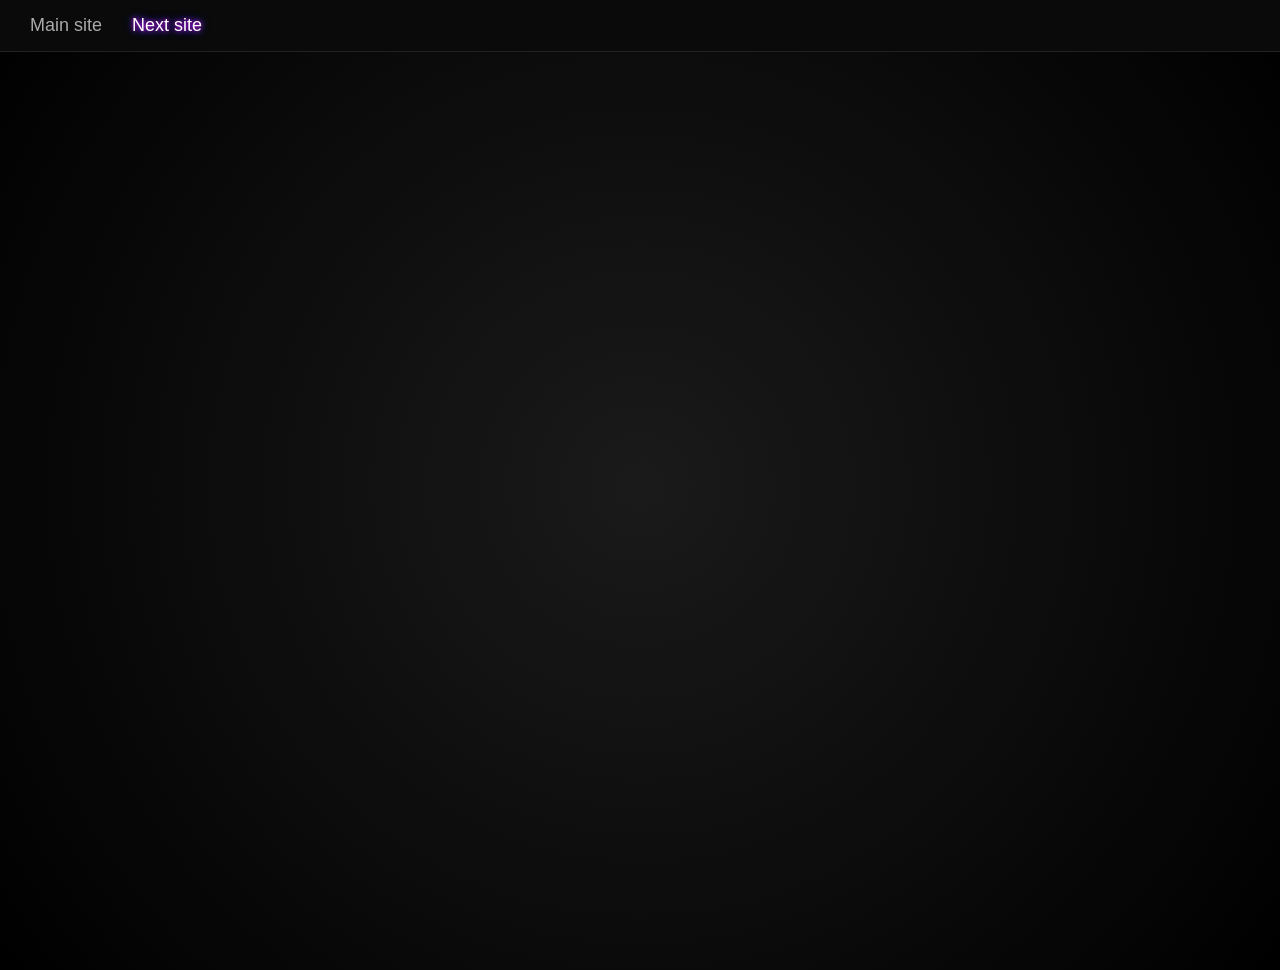
==== news.html @ 3e554f8d "New page added" ====
<head>
    <meta charset="UTF-8">
    <title>This site</title>
    <link rel="stylesheet" href="indexMain.css">
</head>
<body>

<div class="navbar">
    <a href="index.html" class="nav-item">Main site</a>
    <a href="news.html" class="nav-item active">Next site</a>
</div>

<div class="center-wrapper">
    <div class="news-container">
        <h1></h1>
        <p></p>
    </div>
</div>

</body>
</html>
---- indexMain.css ----
body {
    background: radial-gradient(circle at center, #1a1a1a, #000);
    color: #eee;
    font-family: Arial, sans-serif;

    height: 100vh;
    margin: 0;

    display: flex;
    justify-content: center;
    align-items: center;
    padding-top: 70px;
}

.eye-container {
    display: flex;
    align-items: center;
    gap: 30px;
}

.center-wrapper {
    display: flex;
    justify-content: center;
    align-items: center;
}

.container {
    text-align: center;
}

h1 {
    color: #fff;
    text-shadow:
        0 0 5px #ff0040,
        0 0 10px #ff0040,
        0 0 20px #0000ff;
}

textarea {
    width: 320px;
    height: 150px;
    background: #111;
    color: #0ff;
    border: 2px solid #222;
    border-radius: 10px;
    padding: 10px;
    font-size: 16px;
    resize: none;
}

.eye {
    width: 120px;
    height: 120px;

    background: radial-gradient(circle, #222, #000);
    border-radius: 50%;

    display: flex;
    justify-content: center;
    align-items: center;

    position: relative;

    box-shadow:
        0 0 10px #ff00ff,
        0 0 20px #003cff;
}

.iris {
    width: 60px;
    height: 60px;
    background: radial-gradient(circle, #ff00ff, #003cff);
    border-radius: 50%;

    display: flex;
    justify-content: center;
    align-items: center;
}

.pupil {
    width: 25px;
    height: 25px;
    background: black;
    border-radius: 50%;

    transition: 0.05s;
}

button {
    background: #000;
    color: #fff;
    padding: 12px 24px;
    font-size: 16px;
    border: 2px solid #222;
    border-radius: 10px;
    cursor: pointer;
    position: relative;
    overflow: hidden;
}

.hover-effect {
    position: relative;
    z-index: 1;
}

.hover-effect::before {
    content: "";
    position: absolute;
    inset: -3px;
    border-radius: 12px;

    background: linear-gradient(
        90deg,
        #ff003c,
        #ff00ff,
        #003cff,
        #ff003c
    );

    background-size: 400% 400%;
    z-index: -1;

    opacity: 0;
}

.hover-effect:hover::before {
    opacity: 1;
    animation: cyberBorder 3s linear infinite;
}

@keyframes cyberBorder {
    0% { background-position: 0% 50%; }
    100% { background-position: 400% 50%; }
}

.hover-effect:hover {
    box-shadow:
        0 0 10px #ff0040,
        0 0 20px #ff00ff,
        0 0 30px #003cff;
}

.pulse {
    animation: pulseAnim 0.4s ease;
}

@keyframes pulseAnim {
    0% {
        transform: scale(1);
        box-shadow: 0 0 5px #fff;
    }
    50% {
        transform: scale(1.08);
        box-shadow:
            0 0 20px #ff00ff,
            0 0 40px #003cff;
    }
    100% {
        transform: scale(1);
        box-shadow: none;
    }
}

#result {
    margin-top: 20px;
    font-size: 18px;
    color: #0ff;
}

#wave {
    position: fixed;
    top: 50%;
    left: 50%;
    width: 20px;
    height: 20px;
    border-radius: 50%;
    pointer-events: none;
    transform: translate(-50%, -50%) scale(0);

    background: radial-gradient(circle,
        rgba(255,0,60,0.6),
        rgba(255,0,255,0.4),
        rgba(0,60,255,0.3),
        transparent 70%
    );

    z-index: 999;
    opacity: 0;
}

.wave-active {
    animation: waveExpand 0.8s ease-out forwards;
}

@keyframes waveExpand {
    0% {
        transform: translate(-50%, -50%) scale(0);
        opacity: 0.8;
    }
    50% {
        opacity: 0.6;
    }
    100% {
        transform: translate(-50%, -50%) scale(20);
        opacity: 0;
    }
}
@keyframes blink {
    0%, 90%, 100% { transform: scaleY(1); }
    95% { transform: scaleY(0.1); }
}

.eye {
    animation: blink 4s infinite;
}

@keyframes scanMove {
    0% { transform: translateY(-100%); }
    100% { transform: translateY(100%); }
}

.navbar {
    position: fixed;
    top: 0;
    left: 0;
    width: 100%;

    background: #0a0a0a;
    padding: 15px 30px;

    display: flex;
    gap: 30px;

    border-bottom: 1px solid #222;

    z-index: 1000;
}

.nav-item {
    color: #aaa;
    text-decoration: none;
    font-size: 18px;

    transition: 0.3s;
}

.nav-item:hover {
    color: #0ff;
    text-shadow:
        0 0 5px #0ff,
        0 0 10px #0ff;
}

.nav-item.active {
    color: #fff;
    text-shadow:
        0 0 5px #ff00ff,
        0 0 10px #003cff;
}

.news-container {
    text-align: center;
}

.news-container h1 {
    color: #fff;
    text-shadow:
        0 0 5px #ff0040,
        0 0 10px #ff0040,
        0 0 20px #003cff;
}

.news-container p {
    color: #0ff;
    font-size: 18px;
}
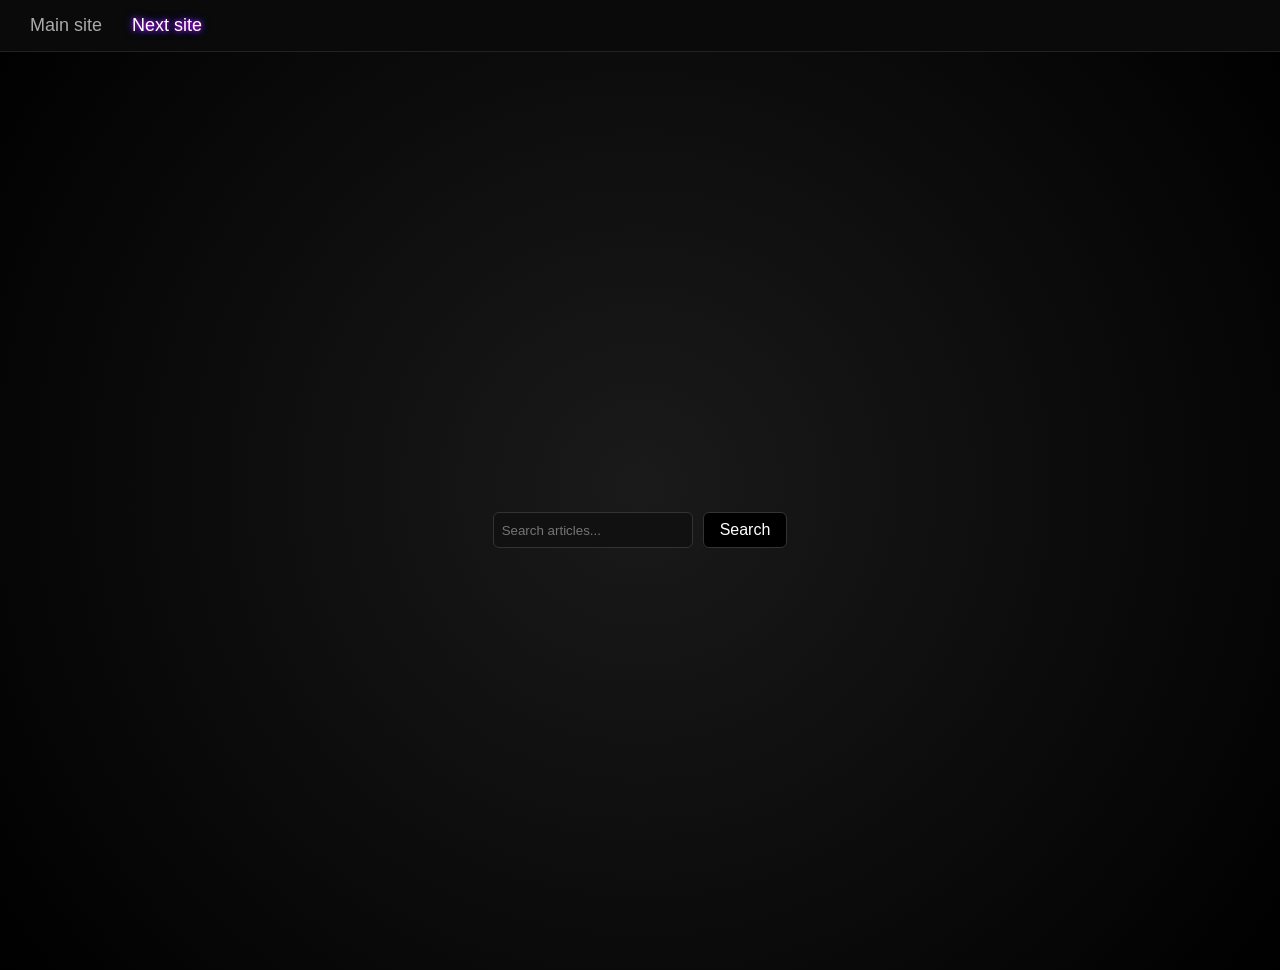
==== commit 0963af15: "Search added" ====
--- a/news.html
+++ b/news.html
@@ -2,6 +2,7 @@
     <meta charset="UTF-8">
     <title>This site</title>
     <link rel="stylesheet" href="indexMain.css">
+    <link rel="stylesheet" href="news.css">
 </head>
 <body>
 
@@ -12,10 +13,43 @@
 
 <div class="center-wrapper">
     <div class="news-container">
-        <h1></h1>
-        <p></p>
+        <div class="search-box">
+
+            <input type="text" id="searchInput" placeholder="Search articles...">
+            <button id="searchBtn">Search</button>
+
+        </div>
+
+        <div id="newsResult"></div>
     </div>
 </div>
+<script>
+document.getElementById("searchBtn").addEventListener("click", () => {
 
+    let query = document.getElementById("searchInput").value;
+
+    fetch("search.php", {
+        method: "POST",
+        headers: { "Content-Type": "application/x-www-form-urlencoded" },
+        body: "query=" + encodeURIComponent(query)
+    })
+    .then(res => res.json())
+    .then(data => {
+
+        let html = "";
+
+        data.articles.forEach(article => {
+            html += `
+                <div class="news-card">
+                    <h3>${article.title}</h3>
+                    <p>${article.desc}</p>
+                </div>
+            `;
+        });
+
+        document.getElementById("newsResult").innerHTML = html;
+    });
+});
+</script>
 </body>
 </html>
--- a/news.css
+++ b/news.css
@@ -0,0 +1,53 @@
+.search-box {
+    margin-top: 20px;
+    display: flex;
+    justify-content: center;
+    gap: 10px;
+}
+
+#searchInput {
+    padding: 8px;
+    width: 200px;
+
+    background: #111;
+    color: #0ff;
+    border: 1px solid #333;
+    border-radius: 6px;
+}
+
+#searchBtn {
+    background: black;
+    color: white;
+    padding: 8px 16px;
+    border: 1px solid #333;
+    border-radius: 6px;
+    cursor: pointer;
+}
+
+#searchBtn:hover {
+    box-shadow:
+        0 0 10px #ff00ff,
+        0 0 20px #003cff;
+}
+
+.news-card {
+    margin-top: 15px;
+    padding: 15px;
+
+    background: #111;
+    border: 1px solid #222;
+    border-radius: 10px;
+
+    text-align: left;
+
+    box-shadow:
+        0 0 10px rgba(255,0,255,0.2);
+}
+
+.news-card h3 {
+    color: #fff;
+}
+
+.news-card p {
+    color: #0ff;
+}
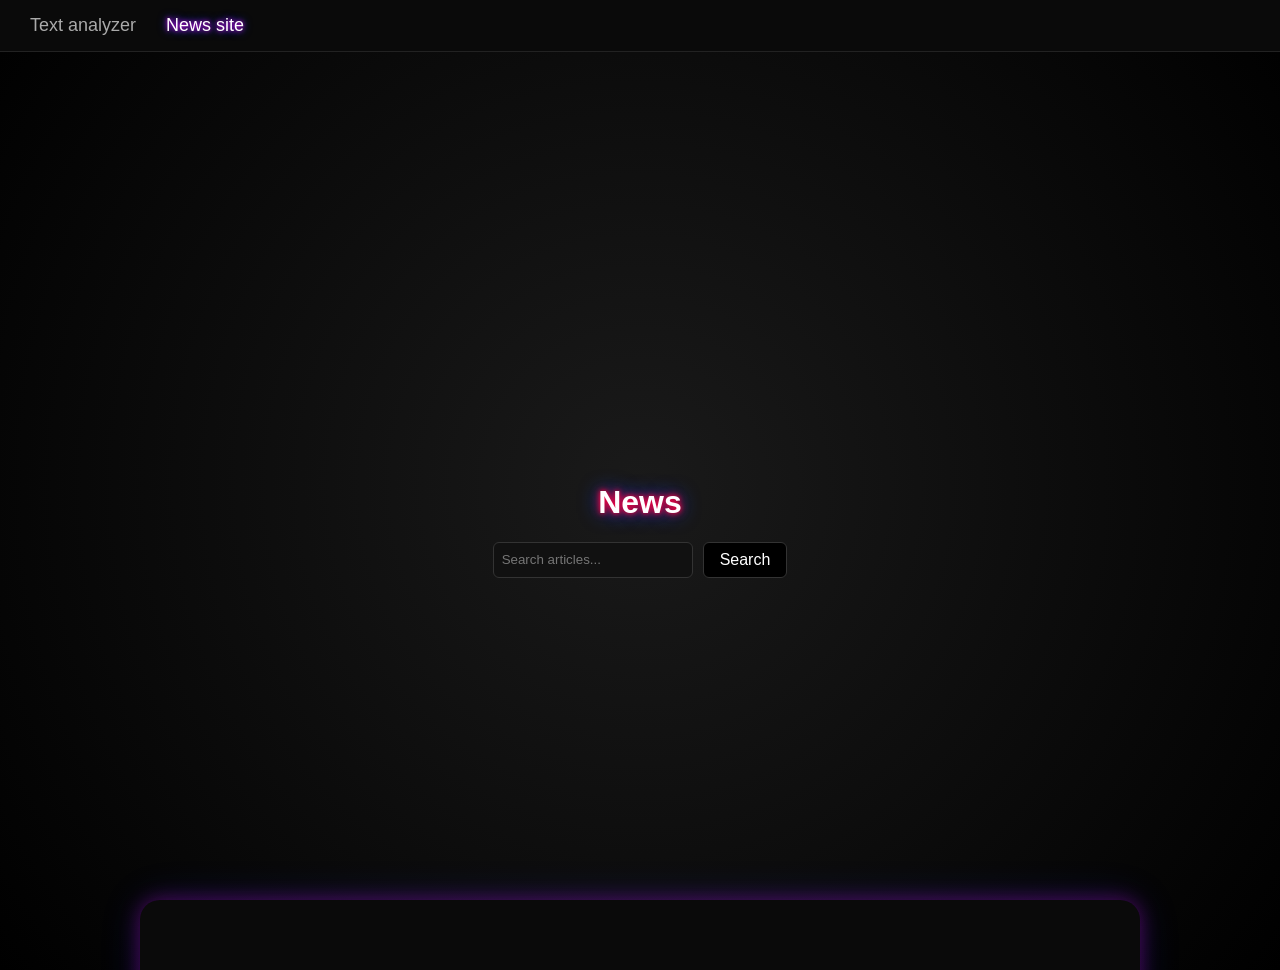
==== commit 6acbfa2f: "News frontend redesigned" ====
--- a/news.html
+++ b/news.html
@@ -4,30 +4,38 @@
     <link rel="stylesheet" href="indexMain.css">
     <link rel="stylesheet" href="news.css">
 </head>
-<body>
-
 <div class="navbar">
-    <a href="index.html" class="nav-item">Main site</a>
-    <a href="news.html" class="nav-item active">Next site</a>
+    <a href="index.html" class="nav-item">Text analyzer</a>
+    <a href="news.html" class="nav-item active">News site</a>
 </div>
-
 <div class="center-wrapper">
-    <div class="news-container">
-        <div class="search-box">
-
+    <div class="news-container" id="newsContainer">
+        <h1>News</h1>
+        <div class="search-box" id="searchBox">
             <input type="text" id="searchInput" placeholder="Search articles...">
             <button id="searchBtn">Search</button>
-
         </div>
-
-        <div id="newsResult"></div>
     </div>
 </div>
+<div class="news-panel">
+    <div id="newsResult"></div>
+</div>
+<body>
 <script>
+const searchBox = document.getElementById("searchBox");
+const newsContainer = document.getElementById("newsContainer");
+
+
 document.getElementById("searchBtn").addEventListener("click", () => {
 
     let query = document.getElementById("searchInput").value;
 
+    if (!query.trim()) return;
+
+    searchBox.classList.add("top");
+    newsContainer.classList.add("active");
+    const panel = document.querySelector(".news-panel");
+    panel.style.transform = "translate(-50%, 0)";
     fetch("search.php", {
         method: "POST",
         headers: { "Content-Type": "application/x-www-form-urlencoded" },
@@ -35,18 +43,34 @@
     })
     .then(res => res.json())
     .then(data => {
-
         let html = "";
-
         data.articles.forEach(article => {
+            const date = article.date
+                ? new Date(article.date).toLocaleDateString()
+                : "";
             html += `
                 <div class="news-card">
-                    <h3>${article.title}</h3>
-                    <p>${article.desc}</p>
+                    <div class="news-image">
+                        ${article.image 
+                            ? `<img src="${article.image}">` 
+                            : `<div class="no-image">No image</div>`
+                        }
+                    </div>
+                    <div class="news-content">
+                        <h3>
+                            <a href="${article.url}" target="_blank">
+                                ${article.title}
+                            </a>
+                        </h3>
+                        <div class="news-meta">
+                            <span class="source">${article.source}</span>
+                            <span class="date">${date}</span>
+                        </div>
+                        <p>${article.desc || "No description"}</p>
+                    </div>
                 </div>
             `;
         });
-
         document.getElementById("newsResult").innerHTML = html;
     });
 });
--- a/news.css
+++ b/news.css
@@ -31,23 +31,156 @@
 }
 
 .news-card {
-    margin-top: 15px;
+    display: flex;
+    gap: 15px;
+
+    background: #0a0a0a;
+    border: 1px solid #222;
+    border-radius: 12px;
+
     padding: 15px;
+    margin-top: 20px;
 
+    transition: 0.3s;
+}
+
+.news-card:hover {
+    transform: translateY(-5px) scale(1.01);
+
+    box-shadow:
+        0 0 10px #ff00ff,
+        0 0 20px #003cff;
+}
+
+.news-image {
+    width: 140px;
+    height: 100px;
+    flex-shrink: 0;
+}
+
+.news-image img {
+    width: 100%;
+    height: 100%;
+    object-fit: cover;
+    border-radius: 8px;
+}
+
+.no-image {
+    width: 100%;
+    height: 100%;
     background: #111;
-    border: 1px solid #222;
+    display: flex;
+    align-items: center;
+    justify-content: center;
+    color: #555;
+    border-radius: 8px;
+}
+
+.news-content {
+    flex: 1;
+}
+
+.news-title {
+    margin: 0;
+    font-size: 16px;
+}
+
+.news-title a {
+    color: #fff;
+    text-decoration: none;
+}
+
+.news-title a:hover {
+    text-shadow:
+        0 0 5px #ff00ff,
+        0 0 10px #003cff;
+}
+
+.news-meta {
+    font-size: 12px;
+    color: #888;
+    margin: 5px 0 8px;
+}
+
+.source {
+    color: #0ff;
+    margin-right: 10px;
+}
+
+.news-link {
+    display: inline-block;
+    margin-bottom: 8px;
+
+    color: #0ff;
+    font-size: 13px;
+    text-decoration: none;
+}
+
+.news-link:hover {
+    color: #fff;
+    text-shadow:
+        0 0 5px #ff00ff,
+        0 0 10px #003cff;
+}
+
+.news-desc {
+    margin: 0;
+    color: #ccc;
+}
+.news-container {
+    text-align: center;
+    transition: 0.4s;
+}
+
+.news-container.active {
+    align-items: flex-start;
+}
+
+.search-box {
+    margin-top: 20px;
+    transition: 0.4s;
+}
+
+.search-box.top {
+    position: fixed;
+    top: 80px;
+    left: 50%;
+    transform: translateX(-50%);
+    z-index: 999;
+
+    background: #0a0a0a;
+    padding: 10px 20px;
     border-radius: 10px;
 
-    text-align: left;
+    box-shadow:
+        0 0 10px #ff00ff,
+        0 0 20px #003cff;
+}
+
+#newsResult {
+    display: flex;
+    flex-direction: column;
+    gap: 10px;
+}
+.news-panel {
+    position: fixed;
+    bottom: 0;
+    left: 50%;
+    transform: translate(-50%, 100%);
+
+    width: 75%;
+    height: 60%;
+
+    background: #0a0a0a;
+    border-radius: 20px 20px 0 0;
+
+    padding: 20px;
 
     box-shadow:
-        0 0 10px rgba(255,0,255,0.2);
-}
+        0 0 20px rgba(255, 0, 255, 0.3),
+        0 0 40px rgba(0, 60, 255, 0.2);
 
-.news-card h3 {
-    color: #fff;
-}
+    overflow-y: auto;
 
-.news-card p {
-    color: #0ff;
+    transition: 0.4s;
 }
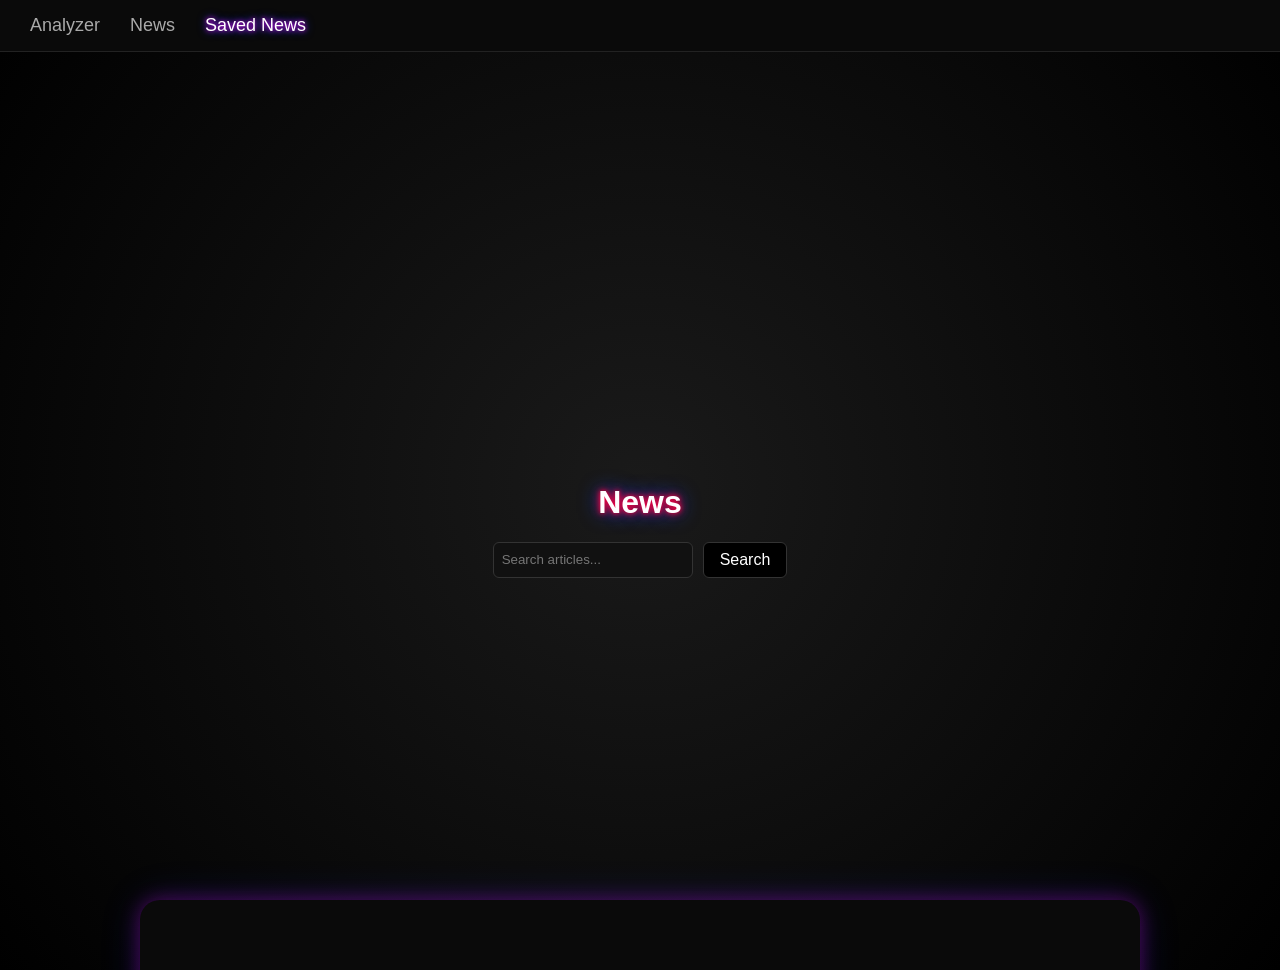
==== commit 66290f4a: "New Saved news web page added" ====
--- a/news.html
+++ b/news.html
@@ -5,8 +5,9 @@
     <link rel="stylesheet" href="news.css">
 </head>
 <div class="navbar">
-    <a href="index.html" class="nav-item">Text analyzer</a>
-    <a href="news.html" class="nav-item active">News site</a>
+    <a href="index.html" class="nav-item">Analyzer</a>
+    <a href="news.html" class="nav-item">News</a>
+    <a href="saved_news.html" class="nav-item active">Saved News</a>
 </div>
 <div class="center-wrapper">
     <div class="news-container" id="newsContainer">
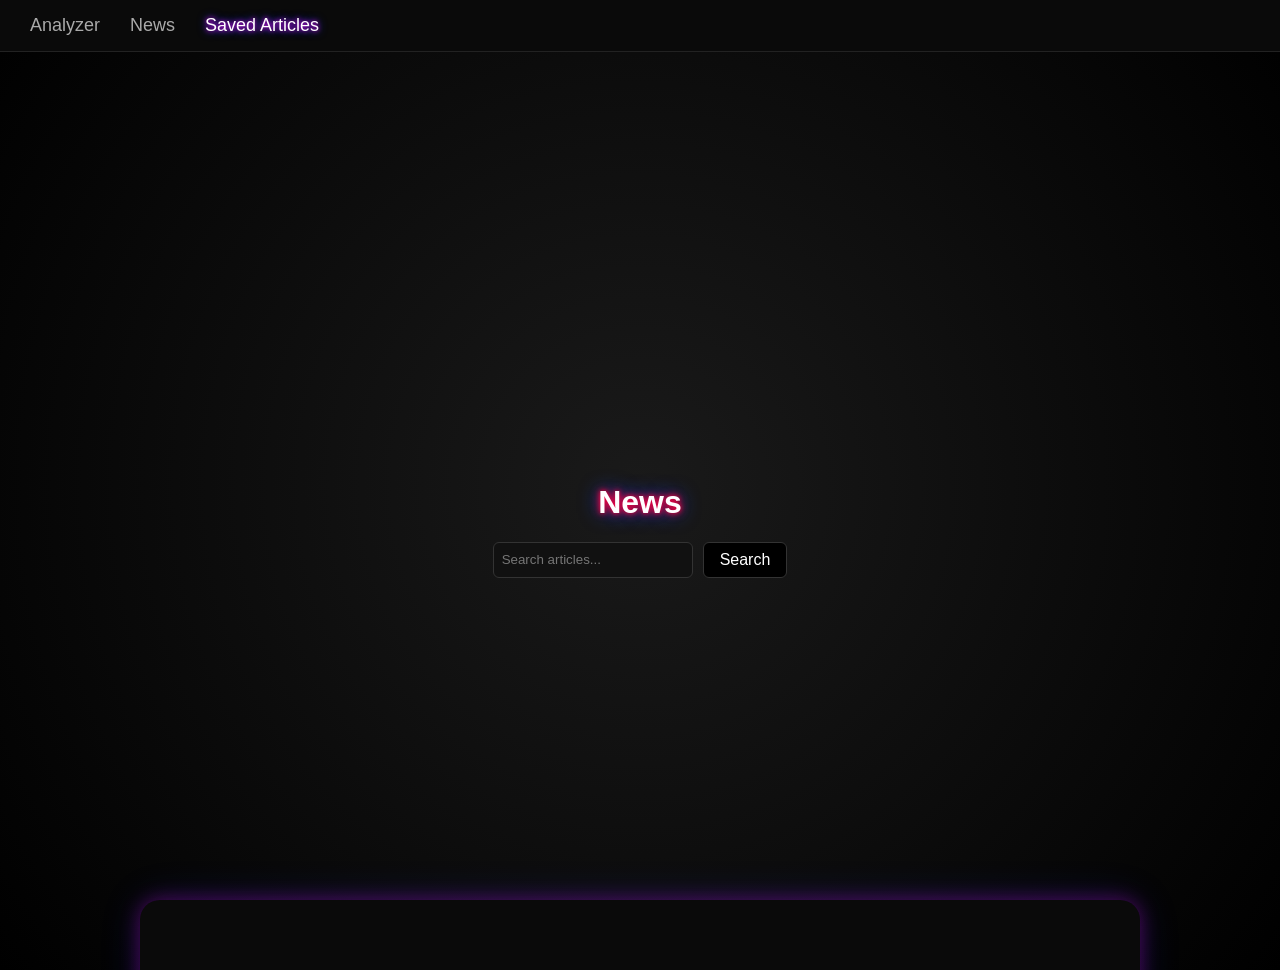
==== commit a604aa70: "Save button added" ====
--- a/news.html
+++ b/news.html
@@ -1,13 +1,13 @@
 <head>
     <meta charset="UTF-8">
-    <title>This site</title>
+    <title>News site</title>
     <link rel="stylesheet" href="indexMain.css">
     <link rel="stylesheet" href="news.css">
 </head>
 <div class="navbar">
     <a href="index.html" class="nav-item">Analyzer</a>
     <a href="news.html" class="nav-item">News</a>
-    <a href="saved_news.html" class="nav-item active">Saved News</a>
+    <a href="saved_news.html" class="nav-item active">Saved Articles</a>
 </div>
 <div class="center-wrapper">
     <div class="news-container" id="newsContainer">
@@ -23,14 +23,29 @@
 </div>
 <body>
 <script>
+function saveArticle(article, btn) {
+    fetch("save_article.php", {
+        method: "POST",
+        headers: {
+            "Content-Type": "application/json"
+        },
+        body: JSON.stringify(article)
+    })
+    .then(res => res.json())
+    .then(data => {
+        btn.innerText = "Saved";
+        btn.classList.add("saved");
+        btn.disabled = true;
+        setTimeout(() => {
+            btn.classList.remove("saved");
+        }, 600);
+    });
+}
 const searchBox = document.getElementById("searchBox");
 const newsContainer = document.getElementById("newsContainer");
 
-
 document.getElementById("searchBtn").addEventListener("click", () => {
-
     let query = document.getElementById("searchInput").value;
-
     if (!query.trim()) return;
 
     searchBox.classList.add("top");
@@ -50,27 +65,31 @@
                 ? new Date(article.date).toLocaleDateString()
                 : "";
             html += `
-                <div class="news-card">
-                    <div class="news-image">
-                        ${article.image 
-                            ? `<img src="${article.image}">` 
-                            : `<div class="no-image">No image</div>`
-                        }
+            <div class="news-card">
+                <div class="news-image">
+                    ${article.image 
+                        ? `<img src="${article.image}">` 
+                        : `<div class="no-image">No image</div>`
+                    }
+                </div>
+                <div class="news-content">
+                    <h3>
+                        <a href="${article.url}" target="_blank">
+                            ${article.title}
+                        </a>
+                    </h3>
+                    <div class="news-meta">
+                        <span class="source">${article.source}</span>
+                        <span class="date">${date}</span>
                     </div>
-                    <div class="news-content">
-                        <h3>
-                            <a href="${article.url}" target="_blank">
-                                ${article.title}
-                            </a>
-                        </h3>
-                        <div class="news-meta">
-                            <span class="source">${article.source}</span>
-                            <span class="date">${date}</span>
-                        </div>
-                        <p>${article.desc || "No description"}</p>
-                    </div>
+                    <p>${article.desc || "No description"}</p>
+                        <button class="save-btn"
+                            onclick='saveArticle(${JSON.stringify(article)}, this)'>
+                            Save
+                        </button>
                 </div>
-            `;
+            </div>
+        `;
         });
         document.getElementById("newsResult").innerHTML = html;
     });
--- a/news.css
+++ b/news.css
@@ -8,7 +8,6 @@
 #searchInput {
     padding: 8px;
     width: 200px;
-
     background: #111;
     color: #0ff;
     border: 1px solid #333;
@@ -33,20 +32,16 @@
 .news-card {
     display: flex;
     gap: 15px;
-
     background: #0a0a0a;
     border: 1px solid #222;
     border-radius: 12px;
-
     padding: 15px;
     margin-top: 20px;
-
     transition: 0.3s;
 }
 
 .news-card:hover {
     transform: translateY(-5px) scale(1.01);
-
     box-shadow:
         0 0 10px #ff00ff,
         0 0 20px #003cff;
@@ -147,11 +142,9 @@
     left: 50%;
     transform: translateX(-50%);
     z-index: 999;
-
     background: #0a0a0a;
     padding: 10px 20px;
     border-radius: 10px;
-
     box-shadow:
         0 0 10px #ff00ff,
         0 0 20px #003cff;
@@ -167,20 +160,95 @@
     bottom: 0;
     left: 50%;
     transform: translate(-50%, 100%);
-
     width: 75%;
     height: 60%;
-
     background: #0a0a0a;
     border-radius: 20px 20px 0 0;
-
     padding: 20px;
-
     box-shadow:
         0 0 20px rgba(255, 0, 255, 0.3),
         0 0 40px rgba(0, 60, 255, 0.2);
-
     overflow-y: auto;
-
     transition: 0.4s;
+}
+.saved-container {
+    width: 70%;
+    margin: 120px auto;
+    text-align: center;
+}
+
+.saved-card {
+    background: #0a0a0a;
+    border: 1px solid #222;
+    border-radius: 12px;
+    padding: 15px;
+    margin-top: 20px;
+    text-align: left;
+    transition: 0.3s;
+}
+
+.saved-card:hover {
+    transform: translateY(-5px);
+    box-shadow:
+        0 0 10px #ff00ff,
+        0 0 20px #003cff;
+}
+
+.saved-card h3 a {
+    color: #fff;
+    text-decoration: none;
+}
+
+.saved-card h3 a:hover {
+    text-shadow:
+        0 0 5px #ff00ff,
+        0 0 10px #003cff;
+}
+
+.saved-meta {
+    font-size: 12px;
+    color: #888;
+    margin: 5px 0 10px;
+}
+
+.saved-card p {
+    color: #ccc;
+}
+
+.news-card {
+    position: relative;
+}
+
+.save-btn {
+    position: absolute;
+    bottom: 12px;
+    right: 12px;
+
+    background: #111;
+    color: #0ff;
+
+    border: 1px solid #333;
+    border-radius: 8px;
+    padding: 8px 14px;
+    font-size: 14px;
+    font-weight: 600;
+    cursor: pointer;
+    transition: 0.3s;
+}
+
+.save-btn:hover {
+    color: #fff;
+    box-shadow:
+        0 0 8px #ff00ff,
+        0 0 16px #003cff;
+    transform: scale(1.05);
+}
+
+.save-btn.saved {
+    background: #022;
+    color: #00ffcc;
+    box-shadow:
+        0 0 10px #00ffcc,
+        0 0 20px #00ffcc;
+    transform: scale(1.1);
 }
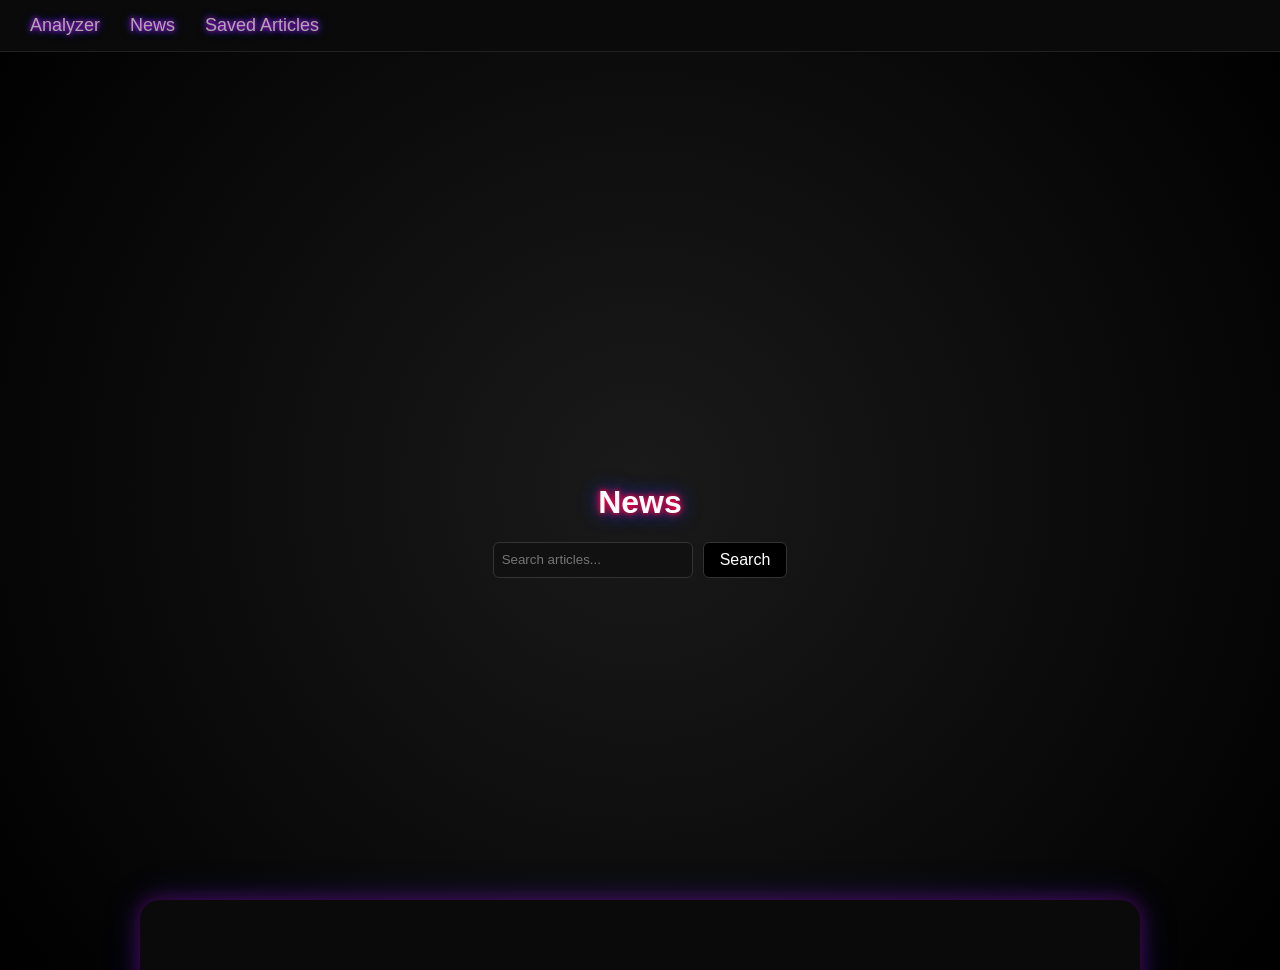
==== commit 18975f24: "Database added for news with save option" ====
--- a/news.html
+++ b/news.html
@@ -65,31 +65,30 @@
                 ? new Date(article.date).toLocaleDateString()
                 : "";
             html += `
-            <div class="news-card">
-                <div class="news-image">
-                    ${article.image 
-                        ? `<img src="${article.image}">` 
-                        : `<div class="no-image">No image</div>`
-                    }
-                </div>
-                <div class="news-content">
-                    <h3>
-                        <a href="${article.url}" target="_blank">
-                            ${article.title}
-                        </a>
-                    </h3>
-                    <div class="news-meta">
-                        <span class="source">${article.source}</span>
-                        <span class="date">${date}</span>
+                <div class="news-card">
+                    <div class="news-image">
+                        ${article.image 
+                            ? `<img src="${article.image}">` 
+                            : `<div class="no-image">No image</div>`
+                        }
                     </div>
-                    <p>${article.desc || "No description"}</p>
-                        <button class="save-btn"
-                            onclick='saveArticle(${JSON.stringify(article)}, this)'>
+                    <div class="news-content">
+                        <h3>
+                            <a href="${article.url}" target="_blank">
+                                ${article.title}
+                            </a>
+                        </h3>
+                        <div class="news-meta">
+                            <span class="source">${article.source}</span>
+                            <span class="date">${date}</span>
+                        </div>
+                        <p>${article.desc || "No description"}</p>
+                        <button class="save-btn" onclick='saveArticle(${JSON.stringify(article)}, this)'>
                             Save
                         </button>
+                    </div>
                 </div>
-            </div>
-        `;
+            `;
         });
         document.getElementById("newsResult").innerHTML = html;
     });
--- a/indexMain.css
+++ b/indexMain.css
@@ -2,10 +2,8 @@
     background: radial-gradient(circle at center, #1a1a1a, #000);
     color: #eee;
     font-family: Arial, sans-serif;
-
     height: 100vh;
     margin: 0;
-
     display: flex;
     justify-content: center;
     align-items: center;
@@ -51,16 +49,12 @@
 .eye {
     width: 120px;
     height: 120px;
-
     background: radial-gradient(circle, #222, #000);
     border-radius: 50%;
-
-    display: flex;
-    justify-content: center;
-    align-items: center;
-
+    display: flex;
+    justify-content: center;
+    align-items: center;
     position: relative;
-
     box-shadow:
         0 0 10px #ff00ff,
         0 0 20px #003cff;
@@ -224,15 +218,11 @@
     top: 0;
     left: 0;
     width: 100%;
-
     background: #0a0a0a;
     padding: 15px 30px;
-
     display: flex;
     gap: 30px;
-
     border-bottom: 1px solid #222;
-
     z-index: 1000;
 }
 
@@ -240,7 +230,9 @@
     color: #aaa;
     text-decoration: none;
     font-size: 18px;
-
+    text-shadow:
+        0 0 5px #ff00ff,
+        0 0 10px #003cff;
     transition: 0.3s;
 }
 
@@ -249,13 +241,6 @@
     text-shadow:
         0 0 5px #0ff,
         0 0 10px #0ff;
-}
-
-.nav-item.active {
-    color: #fff;
-    text-shadow:
-        0 0 5px #ff00ff,
-        0 0 10px #003cff;
 }
 
 .news-container {
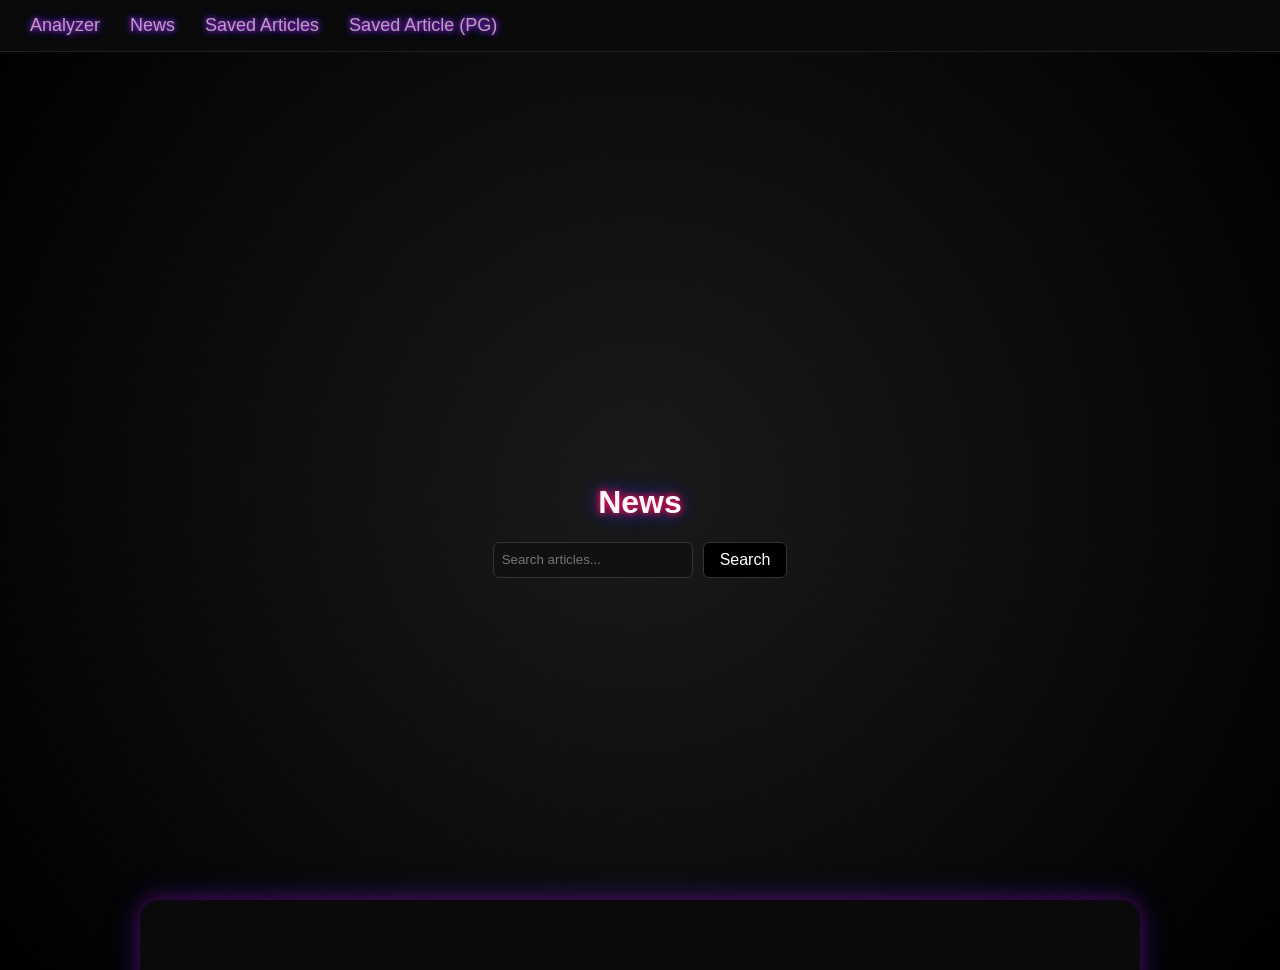
==== commit 370e4515: "New save button added for news site" ====
--- a/news.html
+++ b/news.html
@@ -8,6 +8,7 @@
     <a href="index.html" class="nav-item">Analyzer</a>
     <a href="news.html" class="nav-item">News</a>
     <a href="saved_news.html" class="nav-item active">Saved Articles</a>
+    <a href="saved_news_pgre.html" class="nav-item">Saved Article (PG)</a>
 </div>
 <div class="center-wrapper">
     <div class="news-container" id="newsContainer">
@@ -43,6 +44,21 @@
 }
 const searchBox = document.getElementById("searchBox");
 const newsContainer = document.getElementById("newsContainer");
+
+function saveArticlePG(article, btn) {
+    fetch("save_article_pgre.php", {
+        method: "POST",
+        headers: {
+            "Content-Type": "application/json"
+        },
+        body: JSON.stringify(article)
+    })
+    .then(res => res.json())
+    .then(() => {
+        btn.innerText = "SAVED";
+        btn.classList.add("saved");
+    });
+}
 
 document.getElementById("searchBtn").addEventListener("click", () => {
     let query = document.getElementById("searchInput").value;
@@ -86,6 +102,10 @@
                         <button class="save-btn" onclick='saveArticle(${JSON.stringify(article)}, this)'>
                             Save
                         </button>
+                        <button class="save-btn-pg"
+                            onclick='saveArticlePG(${JSON.stringify(article)}, this)'>
+                            Save_pgre
+                        </button>
                     </div>
                 </div>
             `;
--- a/news.css
+++ b/news.css
@@ -40,11 +40,8 @@
     transition: 0.3s;
 }
 
-.news-card:hover {
-    transform: translateY(-5px) scale(1.01);
-    box-shadow:
-        0 0 10px #ff00ff,
-        0 0 20px #003cff;
+.news-card:hover .delete-btn {
+    opacity: 1;
 }
 
 .news-image {
@@ -219,14 +216,18 @@
     position: relative;
 }
 
+.news-card.removing {
+    opacity: 0;
+    transform: scale(0.9) translateY(10px);
+    transition: 0.4s ease;
+}
+
 .save-btn {
     position: absolute;
     bottom: 12px;
     right: 12px;
-
     background: #111;
     color: #0ff;
-
     border: 1px solid #333;
     border-radius: 8px;
     padding: 8px 14px;
@@ -251,4 +252,57 @@
         0 0 10px #00ffcc,
         0 0 20px #00ffcc;
     transform: scale(1.1);
+}
+
+.delete-btn {
+    display: block;
+}
+
+.delete-btn:hover {
+    color: #fff;
+    box-shadow:
+        0 0 8px #ff0000,
+        0 0 16px #ff0040;
+    transform: scale(1.05);
+}
+
+.delete-btn.deleting {
+    color: #fff;
+    background: #330000;
+    box-shadow:
+        0 0 10px #ff0000,
+        0 0 20px #ff0040;
+    animation: deletePulse 0.4s ease;
+}
+
+@keyframes deletePulse {
+    0% { transform: scale(1); }
+    50% { transform: scale(1.2); }
+    100% { transform: scale(1); }
+}
+
+.save-btn-pg {
+    position: absolute;
+    bottom: 12px;
+    left: 12px;
+    background: #001a1a;
+    color: #00ffcc;
+    border: 1px solid #00ffcc;
+    border-radius: 8px;
+    padding: 8px 14px;
+    font-size: 13px;
+    cursor: pointer;
+}
+
+.delete-btn-pg {
+    position: absolute;
+    bottom: 12px;
+    left: 110px;
+    background: #1a0000;
+    color: #ff4d4d;
+    border: 1px solid #ff4d4d;
+    border-radius: 8px;
+    padding: 8px 14px;
+    font-size: 13px;
+    cursor: pointer;
 }
